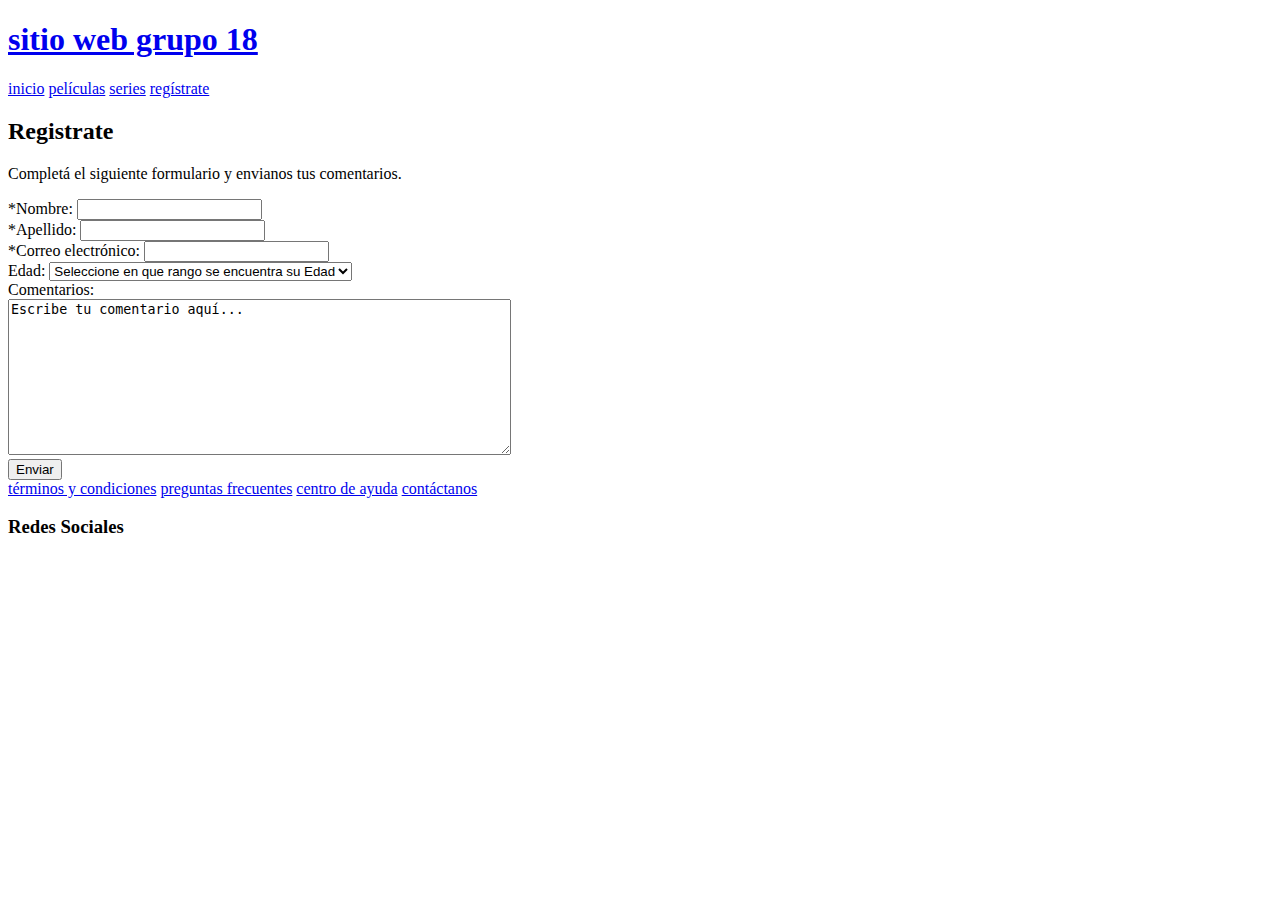
==== formulario.html @ 2078ee78 "primer merge" ====
<!DOCTYPE html>
<html lang="es">
<head>
    <meta charset="UTF-8">
    <meta name="viewport" content="width=device-width, initial-scale=1.0">
    <title>TPO Grupo 18</title>
    <link rel="stylesheet" href="css/estilos.css">
    <link rel="stylesheet" href="https://cdnjs.cloudflare.com/ajax/libs/font-awesome/6.5.2/css/all.min.css" integrity="sha512-SnH5WK+bZxgPHs44uWIX+LLJAJ9/2PkPKZ5QiAj6Ta86w+fsb2TkcmfRyVX3pBnMFcV7oQPJkl9QevSCWr3W6A==" crossorigin="anonymous" referrerpolicy="no-referrer" />
    
</head>
<body>
    
    <header>

        <a href="index.html">
            <h1>sitio web grupo 18</h1>
        </a>

        <nav>
            <a href="index.html">inicio</a>
            <a href="#">películas</a>
            <a href="#">series</a>
            <a href="formulario.html">regístrate</a>
        </nav>

    </header>

    <main>

    <section class="form-wrapper">
        


        <form id="formulario" action="" onsubmit="return validarInputs()">


            <h2>Registrate</h2>

            <p class="input">Completá el siguiente formulario y envianos tus comentarios.</p>


            <div class="input">
                <label for="firstName">*Nombre:</label>
                <input type="text" name="firstName" id="firstName">
            </div>

            <div class="input">
                <label for="lastName">*Apellido:</label>
                <input type="text" name="lastName" id="lastName">
            </div>

            <div class="input">
                <label for="email">*Correo electrónico:</label>
                <input type="text" name="email" id="email">
            </div>

            <div class="input">
                <label for="age" name="age" id="age">Edad:</label>
                <select name="age" id="age">
                    <option value="">Seleccione en que rango se encuentra su Edad</option>
                    <option value="menos20">Menos de 20 años</option>
                    <option value="20a40">Entre 20 y 40 años</option>
                    <option value="mas40">Mas de 40 años</option>
                </select>
            </div>

            
            <div class="input">
                <label for="comentario">Comentarios:</label>
            </div>
            

            <div>
                <textarea name="comentarios" id="comentarios" cols="60" rows="10">Escribe tu comentario aquí...</textarea>
            </div>

            <div>
                <input type="submit" value="Enviar">
            </div>

    

    </form>
    </section>
    
    <script src="validacion.js"></script>


    </main>

    <footer>

        <nav class="links">
            <a href="#">términos y condiciones</a>
            <a href="#">preguntas frecuentes</a>
            <a href="#">centro de ayuda</a>
            <a href="#">contáctanos</a>
        </nav>

        <div class="redes">
            <h3>Redes Sociales</h3>
            <nav>
                <a href="https://www.facebook.com/" target="_blank"><i class="fa-brands fa-facebook-f"></i></a>
                <a href="https://twitter.com/" target="_blank"><i class="fa-brands fa-x-twitter"></i></a>
                <a href="https://www.instagram.com/" target="_blank"><i class="fa-brands fa-instagram"></i></a>
            </nav>
        </div>

    </footer>

</body>
</html>
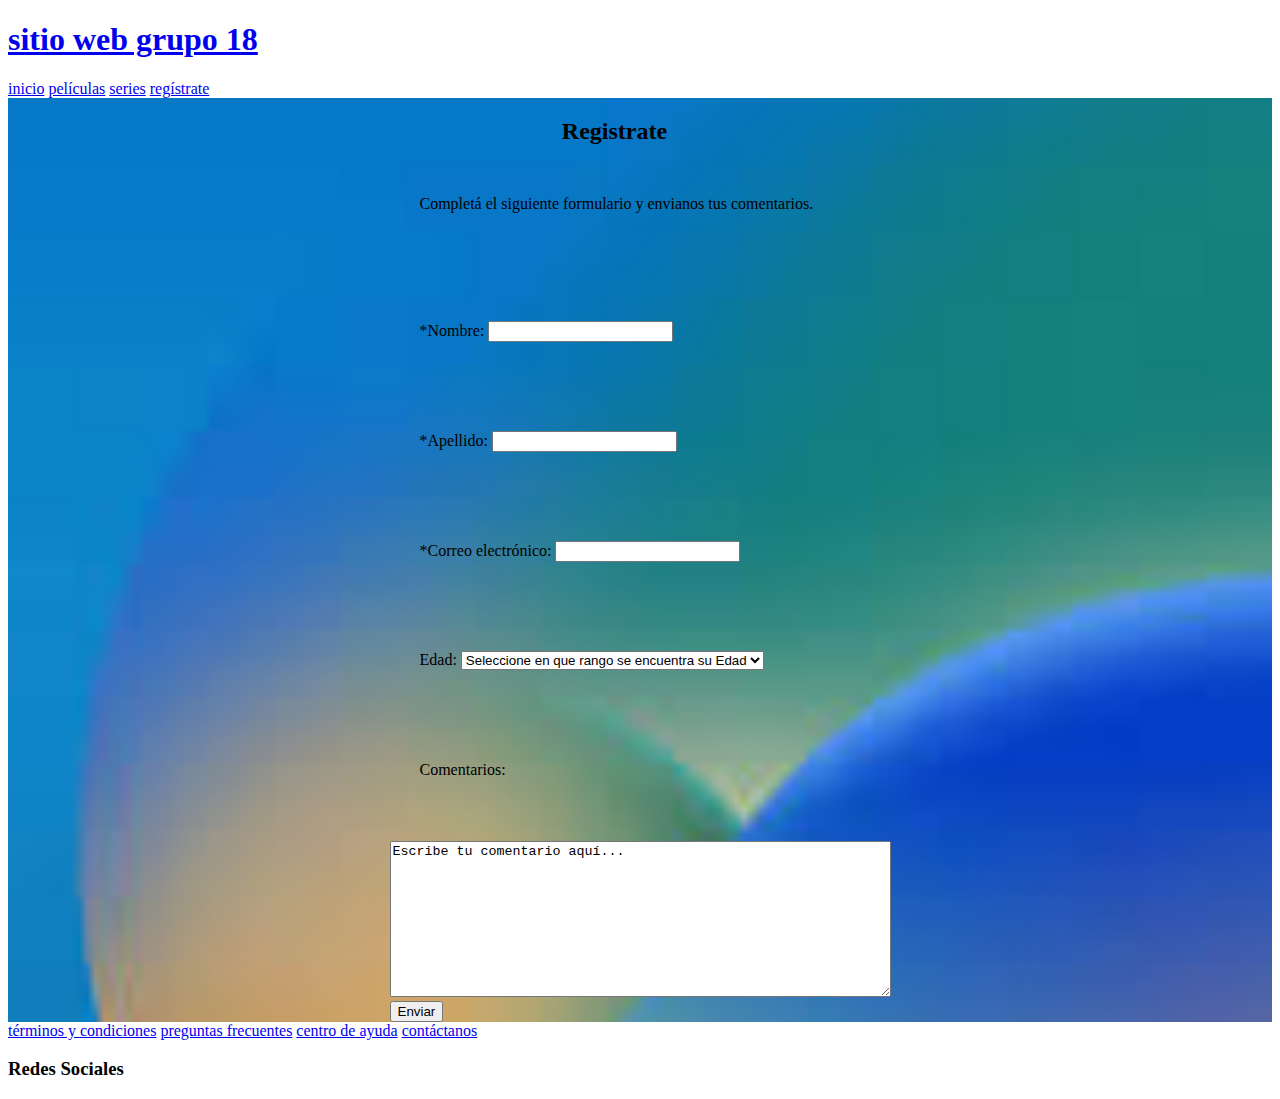
==== commit 6a4ef4eb: "formVer2" ====
--- a/formulario.html
+++ b/formulario.html
@@ -4,7 +4,9 @@
     <meta charset="UTF-8">
     <meta name="viewport" content="width=device-width, initial-scale=1.0">
     <title>TPO Grupo 18</title>
+    <link rel="shortcut icon" href="assets/teatro.ico" type="image/x-icon">
     <link rel="stylesheet" href="css/estilos.css">
+    <link rel="stylesheet" href="css/form.css">
     <link rel="stylesheet" href="https://cdnjs.cloudflare.com/ajax/libs/font-awesome/6.5.2/css/all.min.css" integrity="sha512-SnH5WK+bZxgPHs44uWIX+LLJAJ9/2PkPKZ5QiAj6Ta86w+fsb2TkcmfRyVX3pBnMFcV7oQPJkl9QevSCWr3W6A==" crossorigin="anonymous" referrerpolicy="no-referrer" />
     
 </head>
@@ -83,7 +85,7 @@
     </form>
     </section>
     
-    <script src="validacion.js"></script>
+    <script src="js/validacion.js"></script>
 
 
     </main>
--- a/css/form.css
+++ b/css/form.css
@@ -0,0 +1,25 @@
+/* FORMULARIO */
+
+.form-wrapper{
+    display: flex;
+    justify-content: space-evenly;
+    align-items: center;
+    background-image: url(../assets/fondo_form.jpeg);
+    background-size: cover;
+}
+
+.form-wrapper h2{
+    width: 450px;
+    display: flex;
+    justify-content: space-evenly;
+    align-self: center;
+}
+ 
+
+.input {
+    height: 50px;
+    padding: 30px;
+    text-align: left;
+   
+}
+
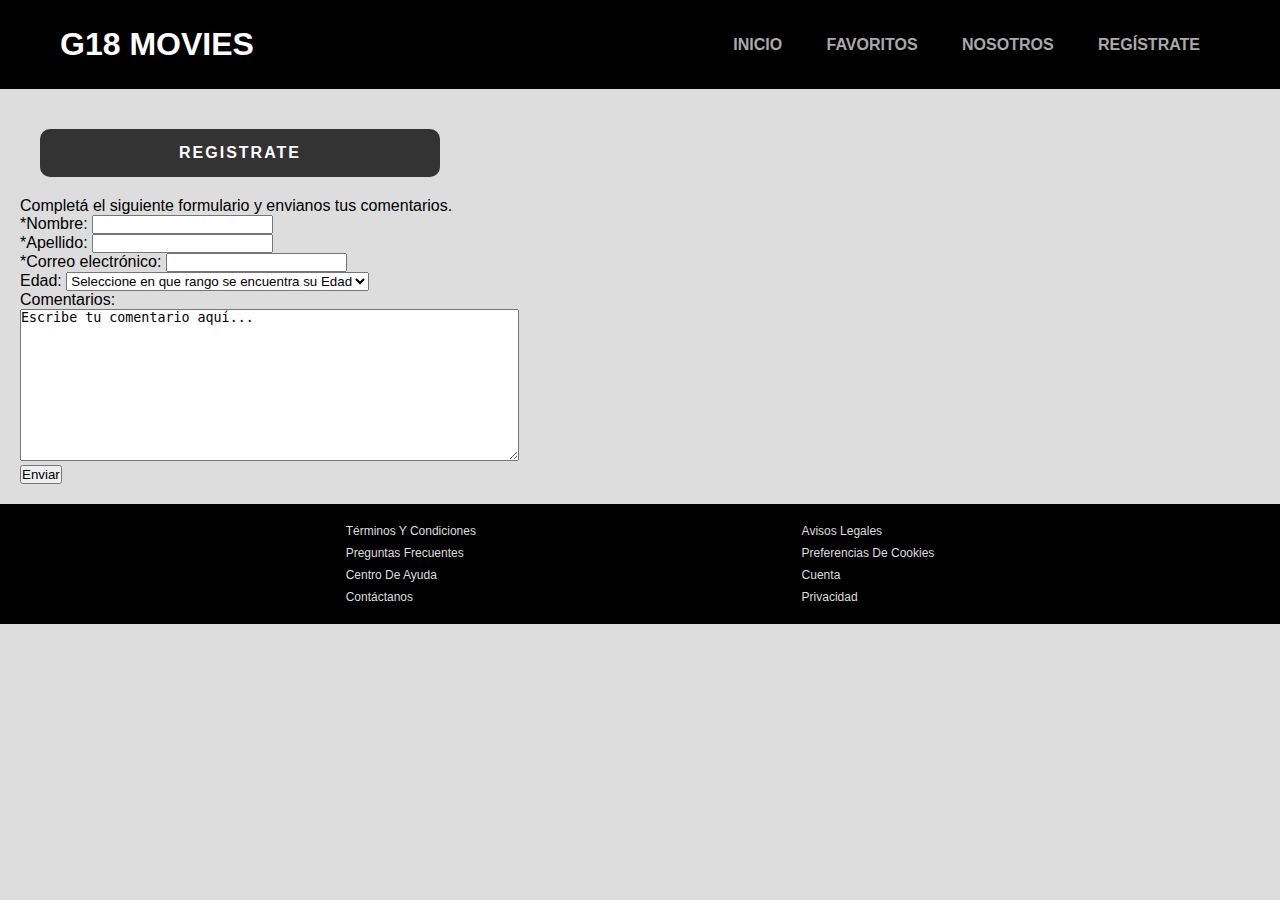
==== commit 698fb961: "cards + nosotros" ====
--- a/formulario.html
+++ b/formulario.html
@@ -3,10 +3,9 @@
 <head>
     <meta charset="UTF-8">
     <meta name="viewport" content="width=device-width, initial-scale=1.0">
-    <title>TPO Grupo 18</title>
-    <link rel="shortcut icon" href="assets/teatro.ico" type="image/x-icon">
+    <title>G18 Movies</title>
+    <link rel="shortcut icon" href="img/favicon.ico" type="image/x-icon">
     <link rel="stylesheet" href="css/estilos.css">
-    <link rel="stylesheet" href="css/form.css">
     <link rel="stylesheet" href="https://cdnjs.cloudflare.com/ajax/libs/font-awesome/6.5.2/css/all.min.css" integrity="sha512-SnH5WK+bZxgPHs44uWIX+LLJAJ9/2PkPKZ5QiAj6Ta86w+fsb2TkcmfRyVX3pBnMFcV7oQPJkl9QevSCWr3W6A==" crossorigin="anonymous" referrerpolicy="no-referrer" />
     
 </head>
@@ -15,13 +14,14 @@
     <header>
 
         <a href="index.html">
-            <h1>sitio web grupo 18</h1>
+            <i class="fa-solid fa-masks-theater"></i>
+            <span>G18 MOVIES</span>
         </a>
 
         <nav>
             <a href="index.html">inicio</a>
-            <a href="#">películas</a>
-            <a href="#">series</a>
+            <a href="#">favoritos</a>
+            <a href="nosotros.html">nosotros</a>
             <a href="formulario.html">regístrate</a>
         </nav>
 
@@ -99,14 +99,12 @@
             <a href="#">contáctanos</a>
         </nav>
 
-        <div class="redes">
-            <h3>Redes Sociales</h3>
-            <nav>
-                <a href="https://www.facebook.com/" target="_blank"><i class="fa-brands fa-facebook-f"></i></a>
-                <a href="https://twitter.com/" target="_blank"><i class="fa-brands fa-x-twitter"></i></a>
-                <a href="https://www.instagram.com/" target="_blank"><i class="fa-brands fa-instagram"></i></a>
-            </nav>
-        </div>
+        <nav class="links">
+            <a href="#">avisos legales</a>
+            <a href="#">preferencias de cookies</a>
+            <a href="#">cuenta</a>
+            <a href="#">privacidad</a>
+        </nav>
 
     </footer>
 
--- a/css/estilos.css
+++ b/css/estilos.css
@@ -0,0 +1,197 @@
+/* NORMALIZAR NAVEGADOR */
+
+* {
+    margin: 0;
+    padding: 0;
+    box-sizing: border-box;
+}
+
+body {
+    background-color: #ddd;
+    font-family: 'Lucida Sans', 'Lucida Sans Regular', 'Lucida Grande', 'Lucida Sans Unicode', Geneva, Verdana, sans-serif;
+}
+
+/* ESTILOS GLOBALES */
+
+a {
+    text-decoration: none;
+}
+
+img {
+    max-width: 100%;
+}
+
+/* HEADER */
+
+header {
+    width: 100%;
+    padding: 10px;
+    background-color: #000;
+    display: flex;
+    justify-content: space-between;
+    align-items: center;
+}
+
+header a {
+    margin: 16px;
+    margin-left: 50px;
+    color: #fff;
+    text-transform: uppercase;
+    font-size: 32px;
+    font-weight: bold;
+}
+
+header nav {
+    margin-right: 50px;
+}
+
+header nav a {
+    padding: 5px;
+    margin: 0 15px;
+    color: #aaa;
+    font-size: 16px;
+    font-weight: bold;
+    text-transform: uppercase;
+    border-radius: 10px;
+    transition: 0.5s;
+}
+
+header nav a:hover {
+    color: #fff;
+}
+
+/* header nav a:hover {
+    color: #000;
+    background-color: #fff;
+} */
+
+/* MAIN */
+
+main {
+    width: 100%;
+    margin: 0 auto;
+    padding: 20px;
+}
+
+.presentacion {
+    padding: 30px;
+    background-color: #333;
+    border-radius: 10px;
+    color: #fff;
+    text-align: center;
+}
+
+.presentacion h1 {
+    margin: 10px;
+    letter-spacing: 1px;
+}
+
+main h2 {
+    margin: 20px;
+    margin-left: px;
+    padding: 15px;
+    width: 400px;
+    background-color: #333;
+    border-radius: 10px;
+    color: #fff;
+    font-size: 16px;
+    text-align: center;
+    text-transform: uppercase;
+    letter-spacing: 2px;
+}
+
+.container {
+    display: flex;
+    flex-wrap: wrap;
+    justify-content: space-evenly;
+    align-items: flex-start;
+    gap: 30px
+}
+
+.card {
+    width: 320px;
+    height: 480px;
+    overflow: hidden;
+    background-color: #fff;
+    border-radius: 10px;
+    transition: 0.2s;
+}
+
+.card:hover {
+    transform: scale(105%);
+}
+
+.card img {
+    width: 320px;
+    height: 480px;
+}
+
+.info-container {
+    display: flex;
+    justify-content: space-evenly;
+    align-items: center;
+}
+
+.info-container img {
+    width: 450px;
+    height: 600px;
+}
+
+/* NOSOTROS */
+
+.mapa, .redes {
+    margin: 20px;
+    padding: 16px;
+    width: 500px;
+    background-color: #bbb;
+    border-radius: 10px;
+    display: flex;
+    flex-direction: column;
+    justify-content: center;
+    align-items: center;
+}
+
+.mapa p, .redes p {
+    font-weight: bold;
+    margin: 0 30px;
+    margin-bottom: 20px;
+}
+
+.redes nav {
+    height: 469.2px;
+    display: flex;
+    flex-direction: column;
+    justify-content: space-evenly;
+    /* align-items: center; */
+}
+
+.redes nav a {
+    color: #000;
+    font-weight: bold;
+    letter-spacing: 1px;
+    font-size: 35px;
+}
+
+/* FOOTER */
+
+footer {
+    padding: 20px;
+    background-color: #000;
+    display: flex;
+    justify-content: space-evenly;
+    align-items: center;
+}
+
+.links {
+    display: flex;
+    flex-direction: column;
+    justify-content: center;
+    align-items: flex-start;
+    gap: 8px;
+}
+
+.links a {
+    color: #ddd;
+    font-size: 12px;
+    text-transform: capitalize;
+}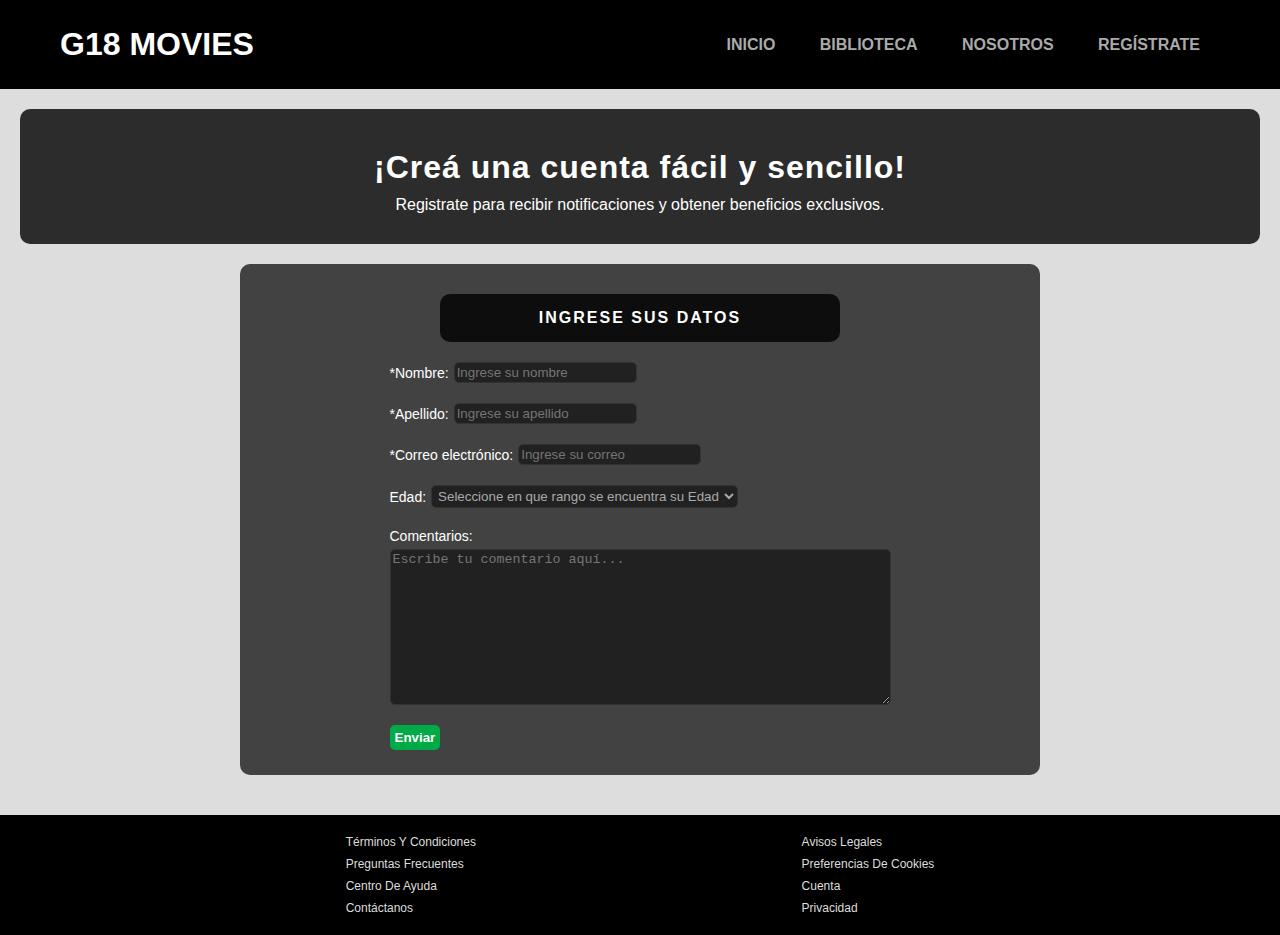
==== commit 9a0f9336: "terminando proyecto" ====
--- a/formulario.html
+++ b/formulario.html
@@ -20,7 +20,7 @@
 
         <nav>
             <a href="index.html">inicio</a>
-            <a href="#">favoritos</a>
+            <a href="info-pelis.html">biblioteca</a>
             <a href="nosotros.html">nosotros</a>
             <a href="formulario.html">regístrate</a>
         </nav>
@@ -29,64 +29,56 @@
 
     <main>
 
-    <section class="form-wrapper">
+        <div class="presentacion">
+            <h1>¡Creá una cuenta fácil y sencillo!</h1>
+            <p>Registrate para recibir notificaciones y obtener beneficios exclusivos.</p>
+        </div>
+
+        <form class="form-container" id="formulario" action="" onsubmit="return validarInputs()">
+
+            <h2>Ingrese sus datos</h2>
+
+            <div class="form-inputs">
+                <div class="input">
+                    <label for="firstName">*Nombre:</label>
+                    <input type="text" name="firstName" id="firstName" placeholder="Ingrese su nombre">
+                </div>
+
+                <div class="input">
+                    <label for="lastName">*Apellido:</label>
+                    <input type="text" name="lastName" id="lastName" placeholder="Ingrese su apellido">
+                </div>
+
+                <div class="input">
+                    <label for="email">*Correo electrónico:</label>
+                    <input type="text" name="email" id="email" placeholder="Ingrese su correo">
+                </div>
+
+                <div class="input">
+                    <label for="age" name="age" id="age">Edad:</label>
+                    <select name="age" id="age">
+                        <option value="" hidden>Seleccione en que rango se encuentra su Edad</option>
+                        <option value="menos20">Menos de 20 años</option>
+                        <option value="20a40">Entre 20 y 40 años</option>
+                        <option value="mas40">Mas de 40 años</option>
+                    </select>
+                </div>
+
+                
+                <div class="comentario">
+                    <label for="comentario">Comentarios:</label>
+                    <textarea name="comentarios" id="comentarios" cols="60" rows="10" placeholder="Escribe tu comentario aquí..."></textarea>
+                </div>
+
+                
+                <input class="btn" type="submit" value="Enviar">
+                
+            </div>
+
+        </form>
         
 
-
-        <form id="formulario" action="" onsubmit="return validarInputs()">
-
-
-            <h2>Registrate</h2>
-
-            <p class="input">Completá el siguiente formulario y envianos tus comentarios.</p>
-
-
-            <div class="input">
-                <label for="firstName">*Nombre:</label>
-                <input type="text" name="firstName" id="firstName">
-            </div>
-
-            <div class="input">
-                <label for="lastName">*Apellido:</label>
-                <input type="text" name="lastName" id="lastName">
-            </div>
-
-            <div class="input">
-                <label for="email">*Correo electrónico:</label>
-                <input type="text" name="email" id="email">
-            </div>
-
-            <div class="input">
-                <label for="age" name="age" id="age">Edad:</label>
-                <select name="age" id="age">
-                    <option value="">Seleccione en que rango se encuentra su Edad</option>
-                    <option value="menos20">Menos de 20 años</option>
-                    <option value="20a40">Entre 20 y 40 años</option>
-                    <option value="mas40">Mas de 40 años</option>
-                </select>
-            </div>
-
-            
-            <div class="input">
-                <label for="comentario">Comentarios:</label>
-            </div>
-            
-
-            <div>
-                <textarea name="comentarios" id="comentarios" cols="60" rows="10">Escribe tu comentario aquí...</textarea>
-            </div>
-
-            <div>
-                <input type="submit" value="Enviar">
-            </div>
-
-    
-
-    </form>
-    </section>
-    
-    <script src="js/validacion.js"></script>
-
+        <script src="js/validacion.js"></script>
 
     </main>
 
--- a/css/estilos.css
+++ b/css/estilos.css
@@ -19,6 +19,10 @@
 
 img {
     max-width: 100%;
+}
+
+button {
+    border-style: none;
 }
 
 /* HEADER */
@@ -71,11 +75,15 @@
     width: 100%;
     margin: 0 auto;
     padding: 20px;
+    background-image: url('../img/fondo.avif');
+    background-size: cover;
+    background-repeat: no-repeat;
+    background-position: center;
 }
 
 .presentacion {
     padding: 30px;
-    background-color: #333;
+    background: rgba(0, 0, 0, .8);
     border-radius: 10px;
     color: #fff;
     text-align: center;
@@ -88,10 +96,9 @@
 
 main h2 {
     margin: 20px;
-    margin-left: px;
     padding: 15px;
     width: 400px;
-    background-color: #333;
+    background: rgba(0, 0, 0, .8);
     border-radius: 10px;
     color: #fff;
     font-size: 16px;
@@ -137,13 +144,104 @@
     height: 600px;
 }
 
+/* INFO-CONTAINER */
+
+.container2 {
+    margin: 0 auto;
+    width: 1200px;
+    align-content: center;
+}
+
+.info-container {
+    margin: 30px auto;
+    padding: 20px;
+    background: rgba(0, 0, 0, .7);
+    border-radius: 10px;
+    display: flex;
+    justify-content: space-evenly;
+    align-items: center;
+}
+
+.info {
+    width: 400px;
+    color: #fff;
+    display: flex;
+    flex-direction: column;
+    justify-content: space-evenly;
+    align-items: flex-start;
+    gap: 40px;
+    font-size: 20px;
+}
+
+/* FORMULARIO */
+
+.form-container {
+    margin: 20px auto;
+    padding: 10px;
+    width: 800px;
+    background: rgba(0, 0, 0, .7);
+    border-radius: 10px;
+    color: #fff;
+    display: flex;
+    flex-direction: column;
+    justify-content: space-evenly;
+    align-items: center;
+}
+
+.form-inputs {
+    font-size: 14px;
+    display: flex;
+    flex-direction: column;
+    justify-content: space-evenly;
+    align-items: flex-start;
+}
+
+.input {
+    margin-bottom: 20px;
+    display: flex;
+    justify-content: space-between;
+    align-items: center;
+    gap: 5px;
+}
+
+.comentario {
+    margin-bottom: 20px;
+    display: flex;
+    flex-direction: column;
+    justify-content: center;
+    align-items: flex-start;
+    gap: 5px;
+}
+
+input, select, textarea {
+    padding: 2px;
+    background: rgba(0, 0, 0, .5);
+    color: #aaa;
+    border: 1px solid #333;
+    border-radius: 5px;
+}
+
+option {
+    color: #000;
+}
+
+.btn {
+    margin-bottom: 15px;
+    padding: 5px;
+    background: rgba(0, 170, 70, 1);
+    color: #fff;
+    font-weight: bold;
+    border-style: none;
+    border-radius: 5px;
+}
+
 /* NOSOTROS */
 
 .mapa, .redes {
     margin: 20px;
     padding: 16px;
     width: 500px;
-    background-color: #bbb;
+    background: rgba(0, 0, 0, .7);
     border-radius: 10px;
     display: flex;
     flex-direction: column;
@@ -152,6 +250,7 @@
 }
 
 .mapa p, .redes p {
+    color: #fff;
     font-weight: bold;
     margin: 0 30px;
     margin-bottom: 20px;
@@ -166,7 +265,7 @@
 }
 
 .redes nav a {
-    color: #000;
+    color: #fff;
     font-weight: bold;
     letter-spacing: 1px;
     font-size: 35px;
